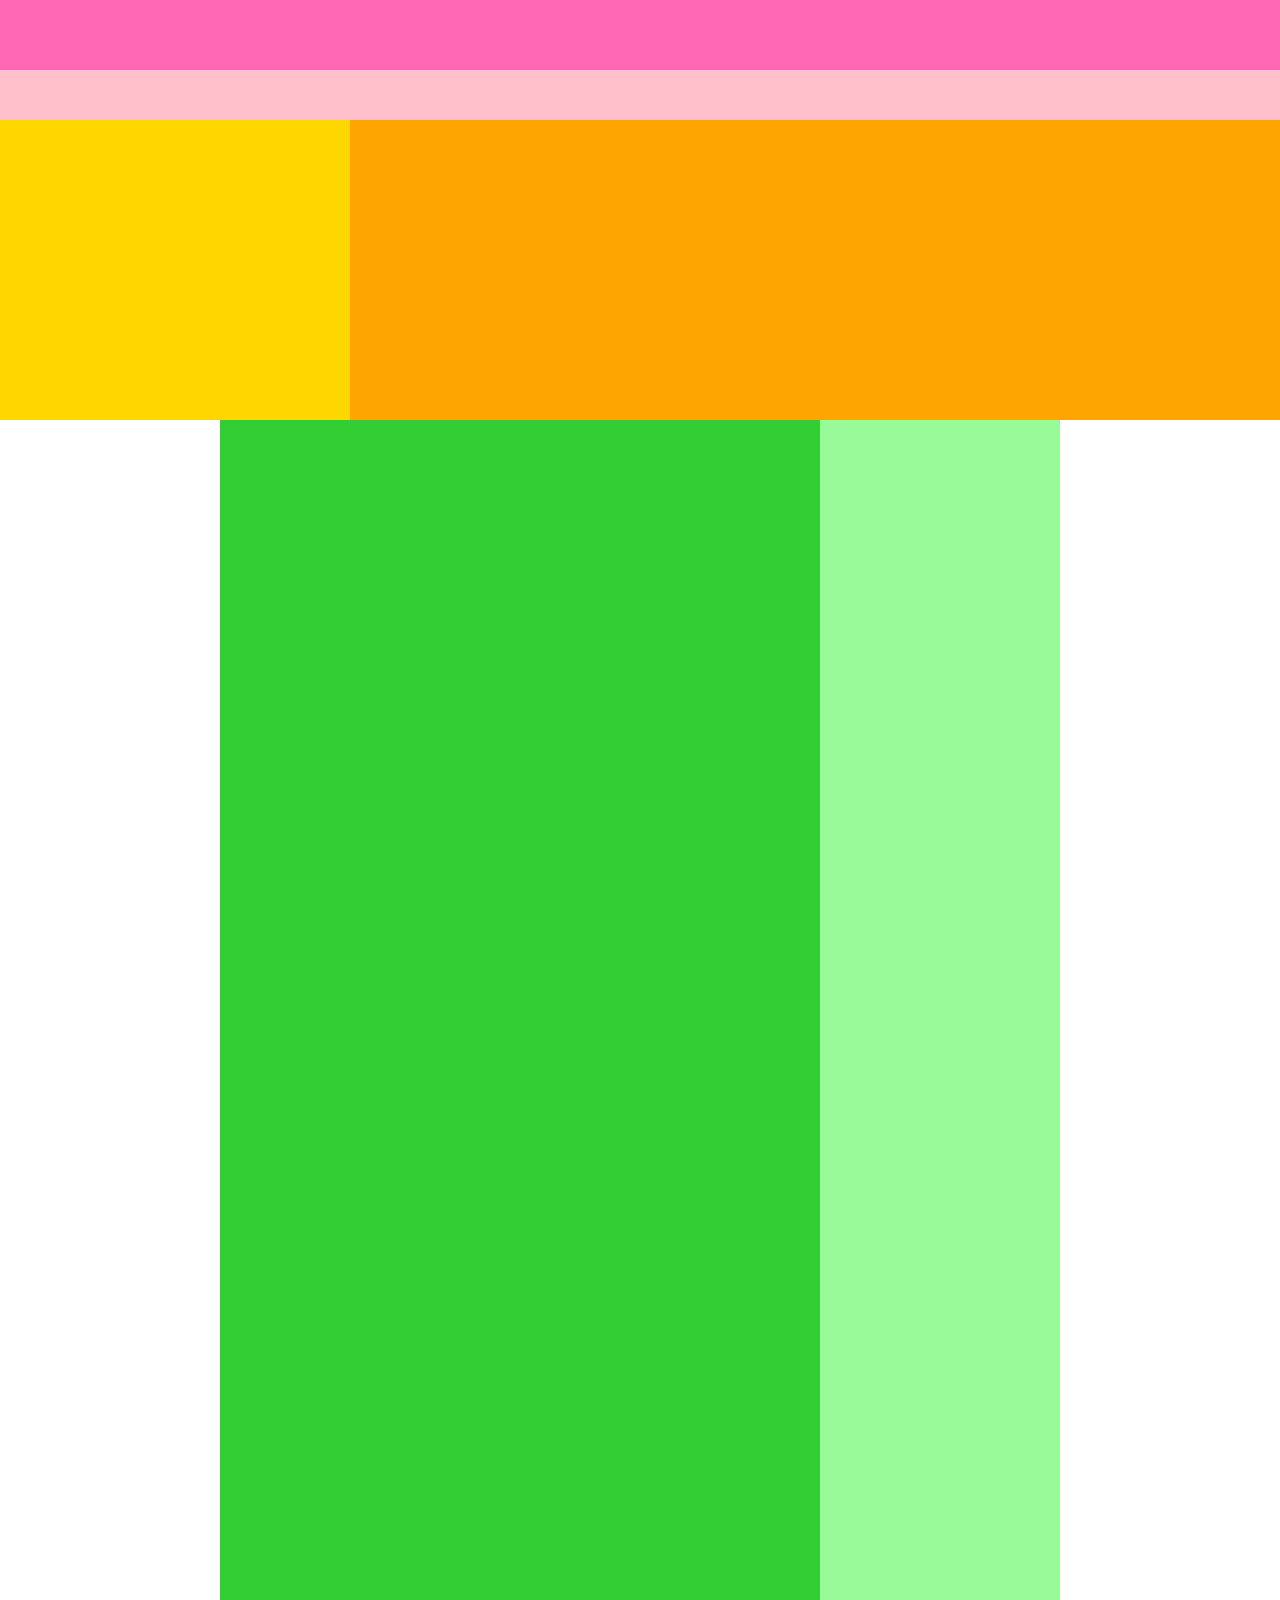
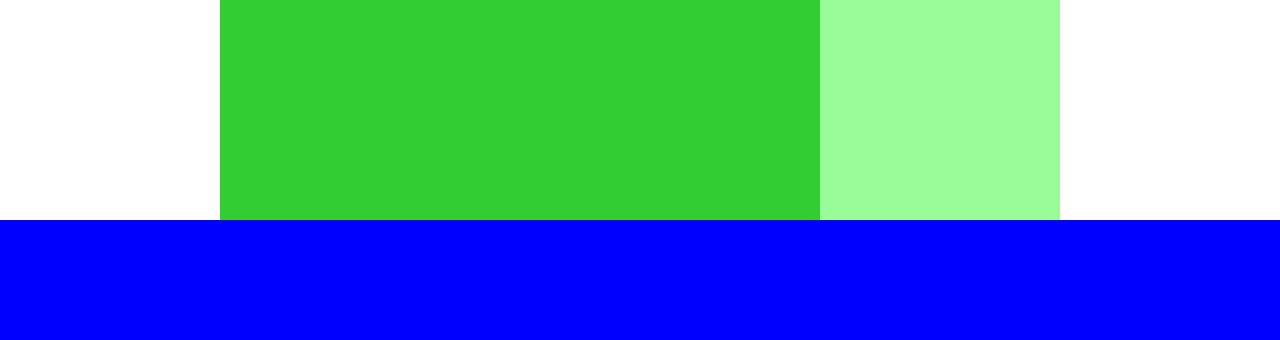
==== caravan/index.html @ 57aced34 "WEBページの枠組み" ====
<!DOCTYPE html>
<html lang="ja">
    <head>
        <meta charset="UTF-8"/>
        <link rel="stylesheet" href="style.css"/>
        <title>CARAVAN</title>
    </head>
    <body>
        <div class="header">
            <div class="header-top"></div>
            <div class="header-bottom"></div>
        </div>
        <div class="main-visual">
            <div class="main-visual-content"></div>
        </div>
        <div class="main">
            <div class="blog"></div>
            <div class="sidebar"></div>
        </div>
        <div class="footer"></div>
    </body>
</html>
---- caravan/style.css ----
*{
    margin: 0;
    padding: 0;
    box-sizing: border-box;
}
 .header {
    width: 100%;
    height: 120px;
    background-color: red;
 }
 .header-top{
    height: 70px;
    background-color: hotpink;
 }
 .header-bottom{
    height: 50px;
    background-color: pink;
 }
.main-visual{
    width: 100%;
    height: 300px;
    background-color: orange;
}
.main-visual-content{
    width: 350px;
    height: 300px;
    background-color: gold;
}
.main{
    width: 840px;
    
    display: flex;/*Flexboxの利用*/
    justify-content: center; /* 子要素の横並び・中央寄せ */
    margin: 0 auto; /* 中央寄せ（左右に余白がないとできない） */
}
.blog{
    width: 600px;
    height: 1400px;
    background-color: limegreen;
}
.sidebar{
    width: 240px;
    height: 1400px;
    background-color: palegreen;
}
.footer{
    width: 100%;
    height: 120px;
    background-color: blue;
}
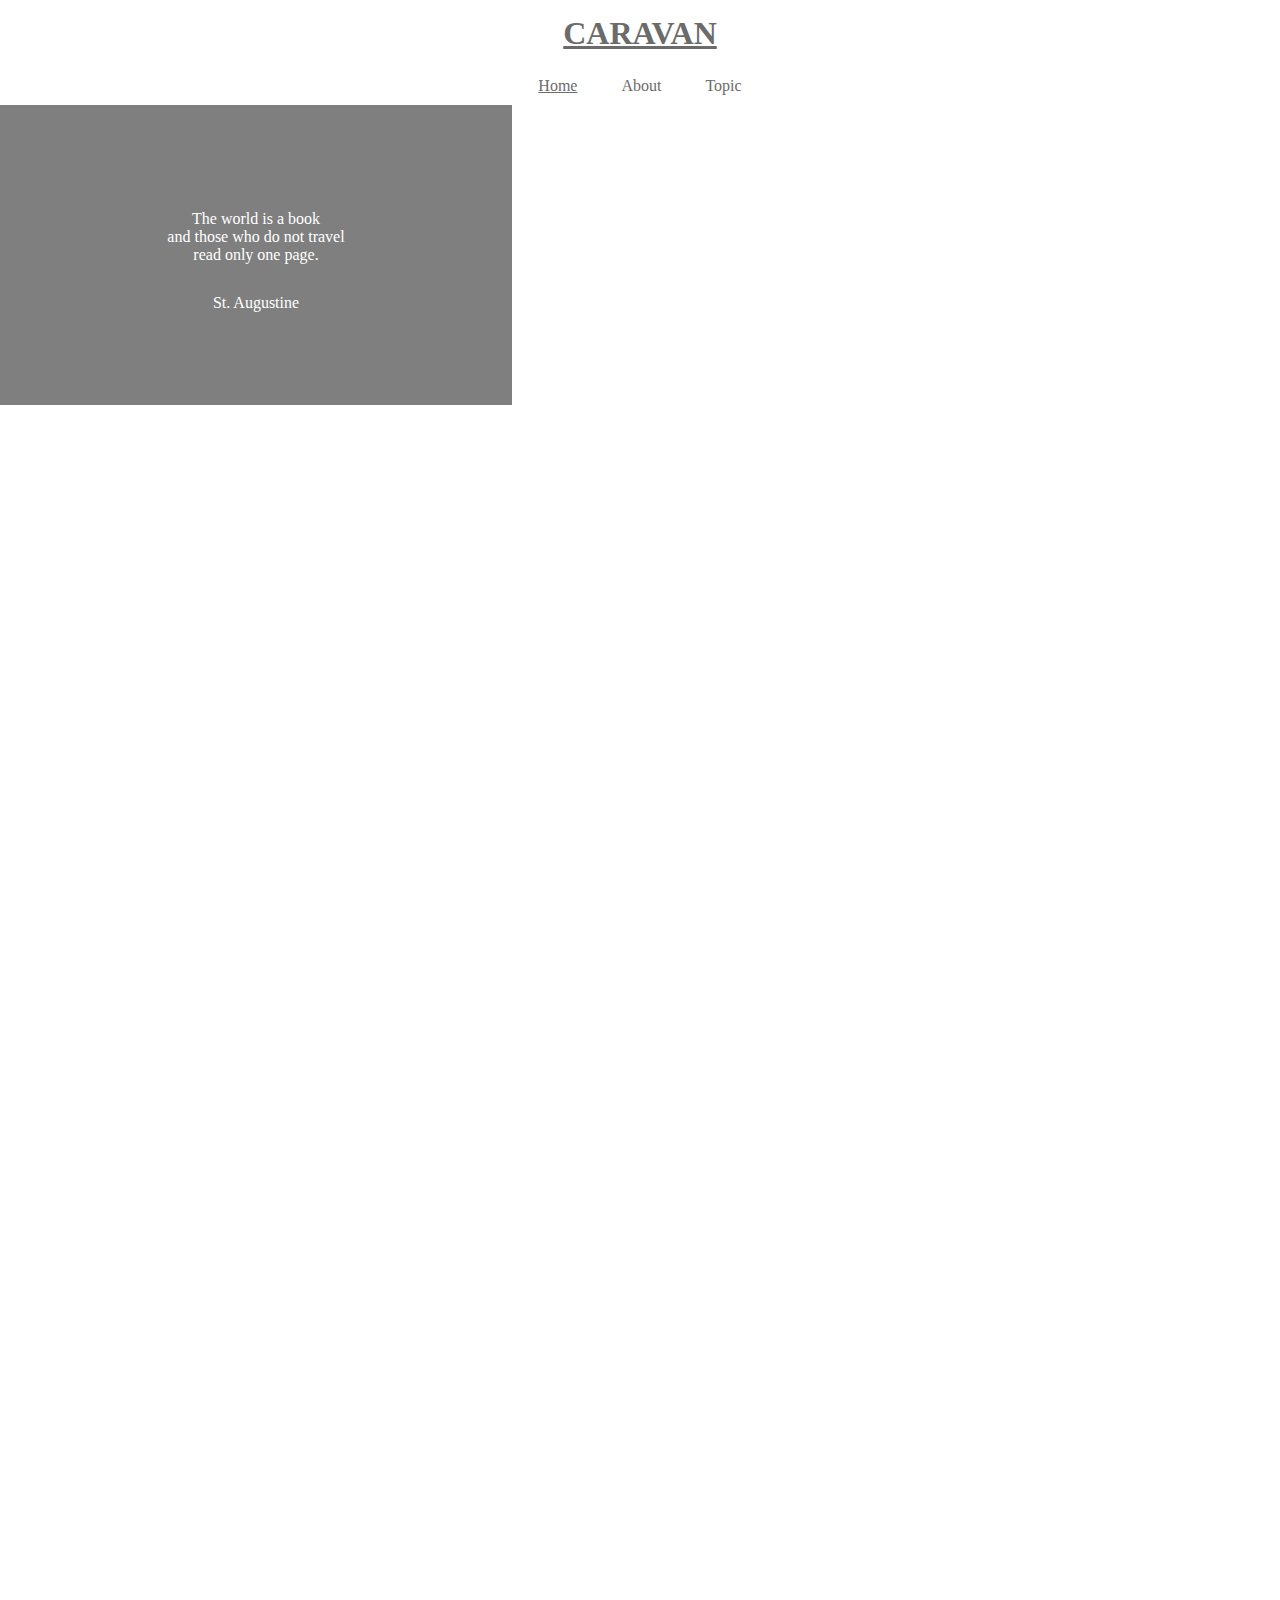
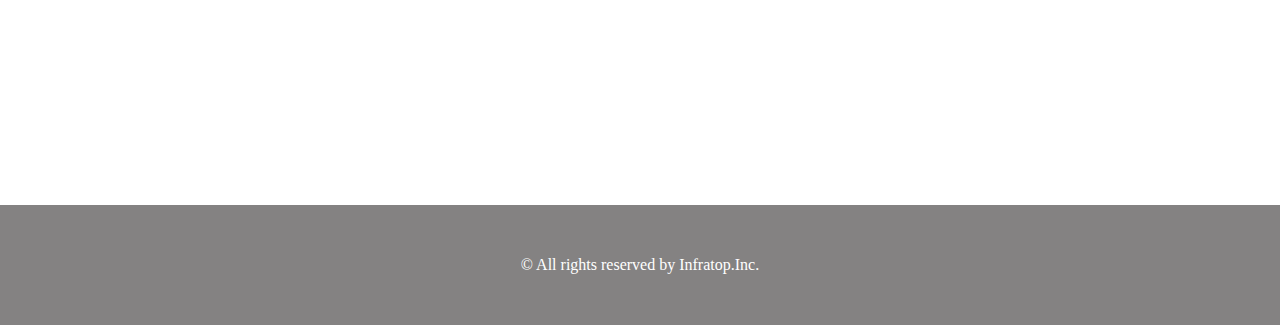
==== commit 47add1bc: "main-visual 作成" ====
--- a/caravan/index.html
+++ b/caravan/index.html
@@ -6,17 +6,45 @@
         <title>CARAVAN</title>
     </head>
     <body>
-        <div class="header">
-            <div class="header-top"></div>
-            <div class="header-bottom"></div>
+        <header>
+            <h1 class="heading">
+                <a href="index.html">
+                    CARAVAN
+                </a>
+            </h1>
+            
+        </header>
+
+        <nav>
+            <ul class="nav-list">
+                <li class="nav-list-item">
+                    <a href="index.html">Home</a>
+                </li>
+                <li class="nav-list-item">About</li>
+                <li class="nav-list-item">Topic</li>
+            </ul>
+        </nav>
+
+        <div class="main-visual">
+            <div class="main-visual-content">
+                <p class="main-visual-text">
+                    The world is a book<br/>
+                    and those who do not travel<br/>
+                    read only one page.
+                </p>
+                <p class="main-visual-name">
+                    St. Augustine
+                </p>
+            </div>
         </div>
-        <div class="main-visual">
-            <div class="main-visual-content"></div>
-        </div>
+
         <div class="main">
             <div class="blog"></div>
             <div class="sidebar"></div>
         </div>
-        <div class="footer"></div>
+        
+        <footer>
+            <p class="footer-text">© All rights reserved by Infratop.Inc.</p>
+        </footer>
     </body>
 </html>--- a/caravan/style.css
+++ b/caravan/style.css
@@ -2,30 +2,56 @@
     margin: 0;
     padding: 0;
     box-sizing: border-box;
+    color: #6c6b6b;
 }
- .header {
-    width: 100%;
-    height: 120px;
-    background-color: red;
- }
- .header-top{
-    height: 70px;
-    background-color: hotpink;
- }
- .header-bottom{
-    height: 50px;
-    background-color: pink;
- }
+
+
+header{
+    width: 90%;
+    padding: 15px 0;
+    margin: 0 auto;
+    text-align: center;
+}
+
+header.heading{
+    font-size: 32px;
+}
+
+.nav-list{
+    text-align: center;
+    padding: 10px 0;
+    margin: 0 auto;
+}
+
+.nav-list-item{
+    list-style: none;
+    display: inline-block;
+    margin: 0 20px;
+}
 .main-visual{
     width: 100%;
     height: 300px;
-    background-color: orange;
+    background-image: url(img/mv.jpg);
+    background-size: cover;
+    background-position: center;
 }
 .main-visual-content{
-    width: 350px;
+    width: 40%;
     height: 300px;
-    background-color: gold;
+    background-color: rgba(0,0,0,0.5);
+    text-align: center;
+    padding-top: 105px;
 }
+
+.main-visual-text {
+    color: #fff; /* 文字色を白に変更 */
+  }
+  
+  .main-visual-name {
+    margin-top: 30px; /* 上側の外側の余白 */
+    color: #fff; /* 文字色を白に変更 */
+  }
+  
 .main{
     width: 840px;
     
@@ -36,15 +62,19 @@
 .blog{
     width: 600px;
     height: 1400px;
-    background-color: limegreen;
 }
 .sidebar{
     width: 240px;
     height: 1400px;
-    background-color: palegreen;
 }
-.footer{
+footer{
     width: 100%;
     height: 120px;
-    background-color: blue;
+    text-align: center;
+    line-height: 120px;
+    background-color: #848282;
+}
+
+.footer-text{
+    color: #fff;
 }